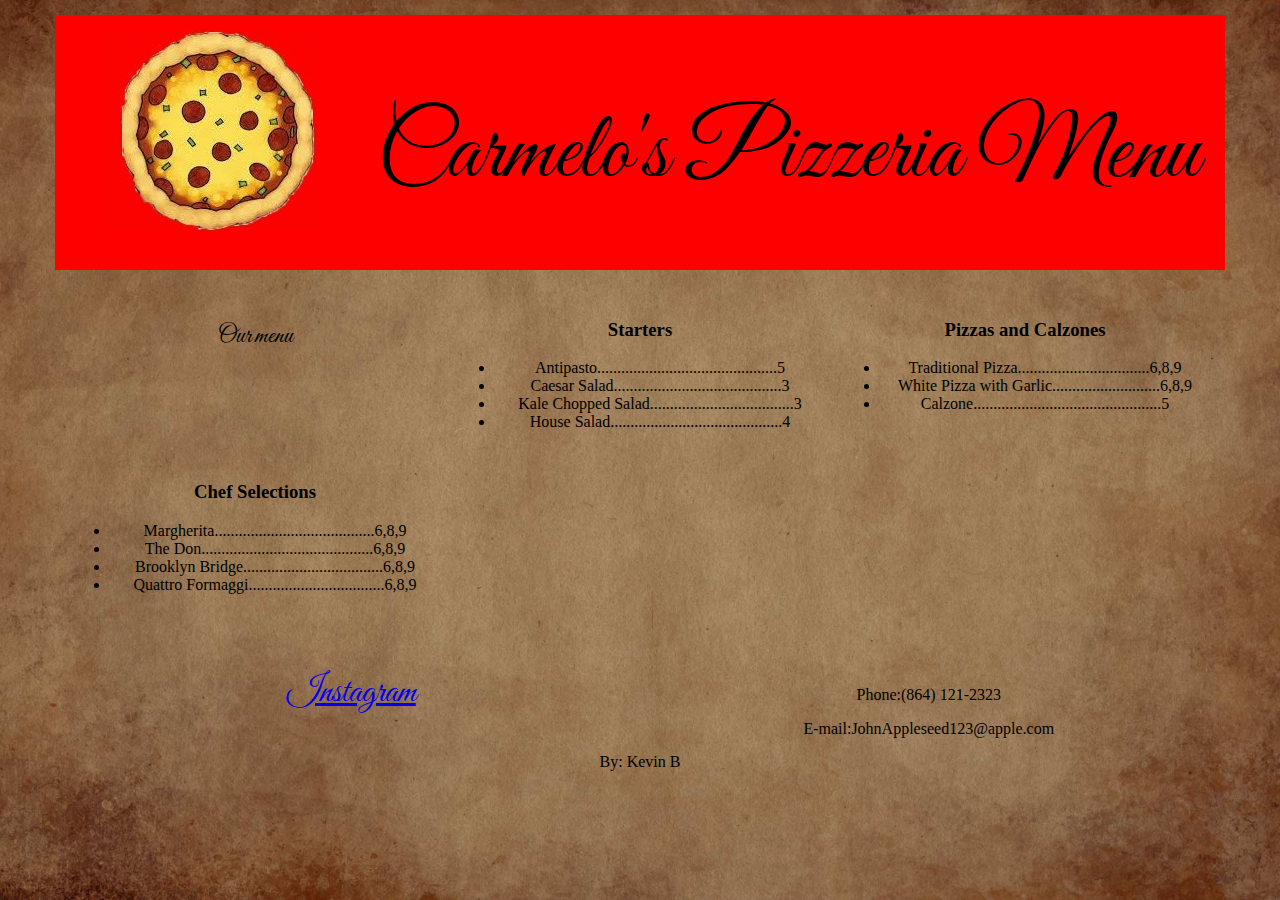
==== menu.html @ 0237d3c9 "Add files via upload" ====
<!DOCTYPE html>

<html>
<head>
  <title>Carmelo's Pizzeria Menu</title>
  <link href="main.css" rel="stylesheet">
  <meta name="viewport" content="width=device-width, initial-scale=1">
  <link href="css/owl.carousel.min.css" rel="stylesheet">
  <link href="css/owl.theme.default.min.css" rel="stylesheet">
  <link rel="shortcut icon" type="image/x-icon" href="img/favicon.ico">
  <link href="https://fonts.googleapis.com/css?family=Great+Vibes" rel="stylesheet">
</head>

<body>

  <div class="container">

    <header>
      <div id="logo">
        <img class="logo" src="img/logo.jpg" alt="Carmelo's Logo">
      </div>
      <div id="name">
        <h1>Carmelo's Pizzeria Menu</h1>
      </div>
    </header>

    <main>
      <h2 class="page-name">Our menu</h2>
      <div id="starters">
        <h3>Starters</h3>
          <ul>
            <li>Antipasto.............................................5</li>
            <li>Caesar Salad..........................................3</li>
            <li>Kale Chopped Salad....................................3</li>
            <li>House Salad...........................................4</li>
          </ul>
      </div>

      <div id="pizzas">
        <h3>Pizzas and Calzones</h3>
          <ul>
            <li>Traditional Pizza.................................6,8,9</li>
            <li>White Pizza with Garlic...........................6,8,9</li>
            <li>Calzone...............................................5</li>
          </ul>
      </div>

      <div id="chef">
        <h3>Chef Selections</h3>
          <ul>
            <li>Margherita........................................6,8,9</li>
            <li>The Don...........................................6,8,9</li>
            <li>Brooklyn Bridge...................................6,8,9</li>
            <li>Quattro Formaggi..................................6,8,9</li>
          </ul>
      </div>

      <div id="own">

      </div>

      <div id="desserts">

      </div>

      <div id="drinks">

      </div>
    </main>

    <footer>
      <div id="social"><a href="http://www.instagram.com">Instagram</a></div>
      <div id="contact"><p>Phone:(864) 121-2323</p> E-mail:JohnAppleseed123@apple.com</div>
      <div id="credits">By: Kevin B</div>
    </footer>

  </div>

  <!-- first load jquery -->
  <script src="https://code.jquery.com/jquery-3.3.1.min.js"></script>

  <!-- owl carousel stuff -->
  <script src="js/owl.carousel.min.js"></script>
  <script>
    $(document).ready(function(){
      $('.owl-carousel').owlCarousel({
          autoplay: true,
          autoplayHoverPause: true,
          autoplayTimeout: 2500,
          dots: true,
          items: 2,
          loop: true,
          margin: 10,
          nav: false
      })
    });
  </script>



</body>
</html>
---- main.css ----
/* Color Palette
  White: #ffffff;
  Black: #000000;
  Medium Gray: #999999;
  Light Gray: #dddddd;
  Light blue: #99ffff;
*/


/*********** Begin Layout Styles ***********/
body {
  background-image: url("img/background.jpg");
  background-size: cover;
  background-attachment: fixed;
  background-repeat: no-repeat;
  background-position: center center;

}

div.container {
  margin-left: auto;
  margin-right: auto;
  max-width: 1200px; /* disable this line if you want full-width layouts */
}

header, main, footer {
  padding: 15px;
  margin: 15px;
}

/* phones (base layout is mobile-first) */
header {
  /*border: 3px solid #990000; /* disable this line once layout works */
  display: grid;
  background-color: #ff0000;
  background-repeat: no-repeat;
  grid-column-gap: 15px;
  grid-row-gap: 15px;
  grid-template-columns: 1fr;
  grid-template-areas:
    "logo"
    "name";
}

main {
  /*border: 3px solid #009900; /* disable this line once layout works */
  display: grid;
  grid-column-gap: 15px;
  grid-row-gap: 15px;
  grid-template-columns: 1fr;
  grid-template-areas:
    "carousel"
    "menu"
    "hours"
    "map"
    "form";
}

footer {
  /*border: 3px solid #000099; /* disable this line once layout works */
  display: grid;
  grid-column-gap: 15px;
  grid-row-gap: 15px;
  grid-template-columns: 1fr;
  grid-template-areas:
    "social"
    "contact"
    "credits";
}

/* tablets and small laptops */
@media (min-width: 600px) {

  header {
    grid-template-columns: 1fr 2fr;
    grid-template-areas:
      "logo name";
  }

  main {
    grid-template-columns: 1fr 1fr 1fr;
    grid-template-areas:
      "carousel carousel carousel"
      "map map map"
      "hours menu form";
  }

  footer {
    grid-template-columns: 1fr 1fr 1fr;
    grid-template-areas:
    "social contact credits";
  }
}

/* desktops */
@media (min-width: 900px) {
  header {
    height: 225px;
    grid-template-columns: 1fr 3fr;
    grid-template-areas:
      "logo name";
  }

  main {
    grid-template-columns: 1fr 1fr 1fr;
    grid-template-areas:
      "carousel carousel carousel"
      "menu map form"
      "hours map form";
  }

  footer {
    grid-template-columns: 1fr 1fr;
    grid-template-areas:
    "social contact"
    "credits credits";
  }
}

div {
  /* border: 1px solid #999999; disable this line once layout works */
  text-align: center; /* disable this line once layout works */
}

main div {
     /*min-height: 80px; disable this line once layout works */
}

div#logo {
  grid-area: logo;
}

div#name {
  grid-area: name;
}

div#carousel {
  grid-area: carousel;
  overflow: hidden;
}

div#menu {
  grid-area: menu;
}

div#hours {
  grid-area: hours;
  margin-left: auto;
  margin-right: auto;

}

div#map {
  grid-area: map;
}

div#form {
  grid-area: form;
}

div#social {
  grid-area: social;
}

div#contact {
  grid-area: contact;
}

div#credits {
  grid-area: credits;
}


/*********** End Layout Styles ***********/


/*********** Begin Content Styles ***********/

/* Headings */
h1 {
  font-family: 'Great Vibes', cursive;
  font-size: 96px;
  font-weight: normal;
}

h2 {
  font-size: 25px;
  font-family: 'Great Vibes', cursive;
  font-weight: normal;
}

h3 {

}

h4 {

}

h5 {

}

h6 {

}

/* Paragraphs and lists */

p {

}

}

ol {

}

ul {

}

li {

}

/* tables */

table {

}

caption {

}

tr {

}

th {

}

td {

}

/* images */
img {
  max-width: 100%;
}

img.logo {
  max-width: 100%;
}

iframe {
  max-width: 100%;
  max-height: 100%;
}

/* links */

a:link {
  font-size: 36px;
  font-family: 'Great Vibes', cursive;
}

a:visited {

}

a:hover {

}

a:active {

}

/* forms */



/*********** End Content Styles ***********/
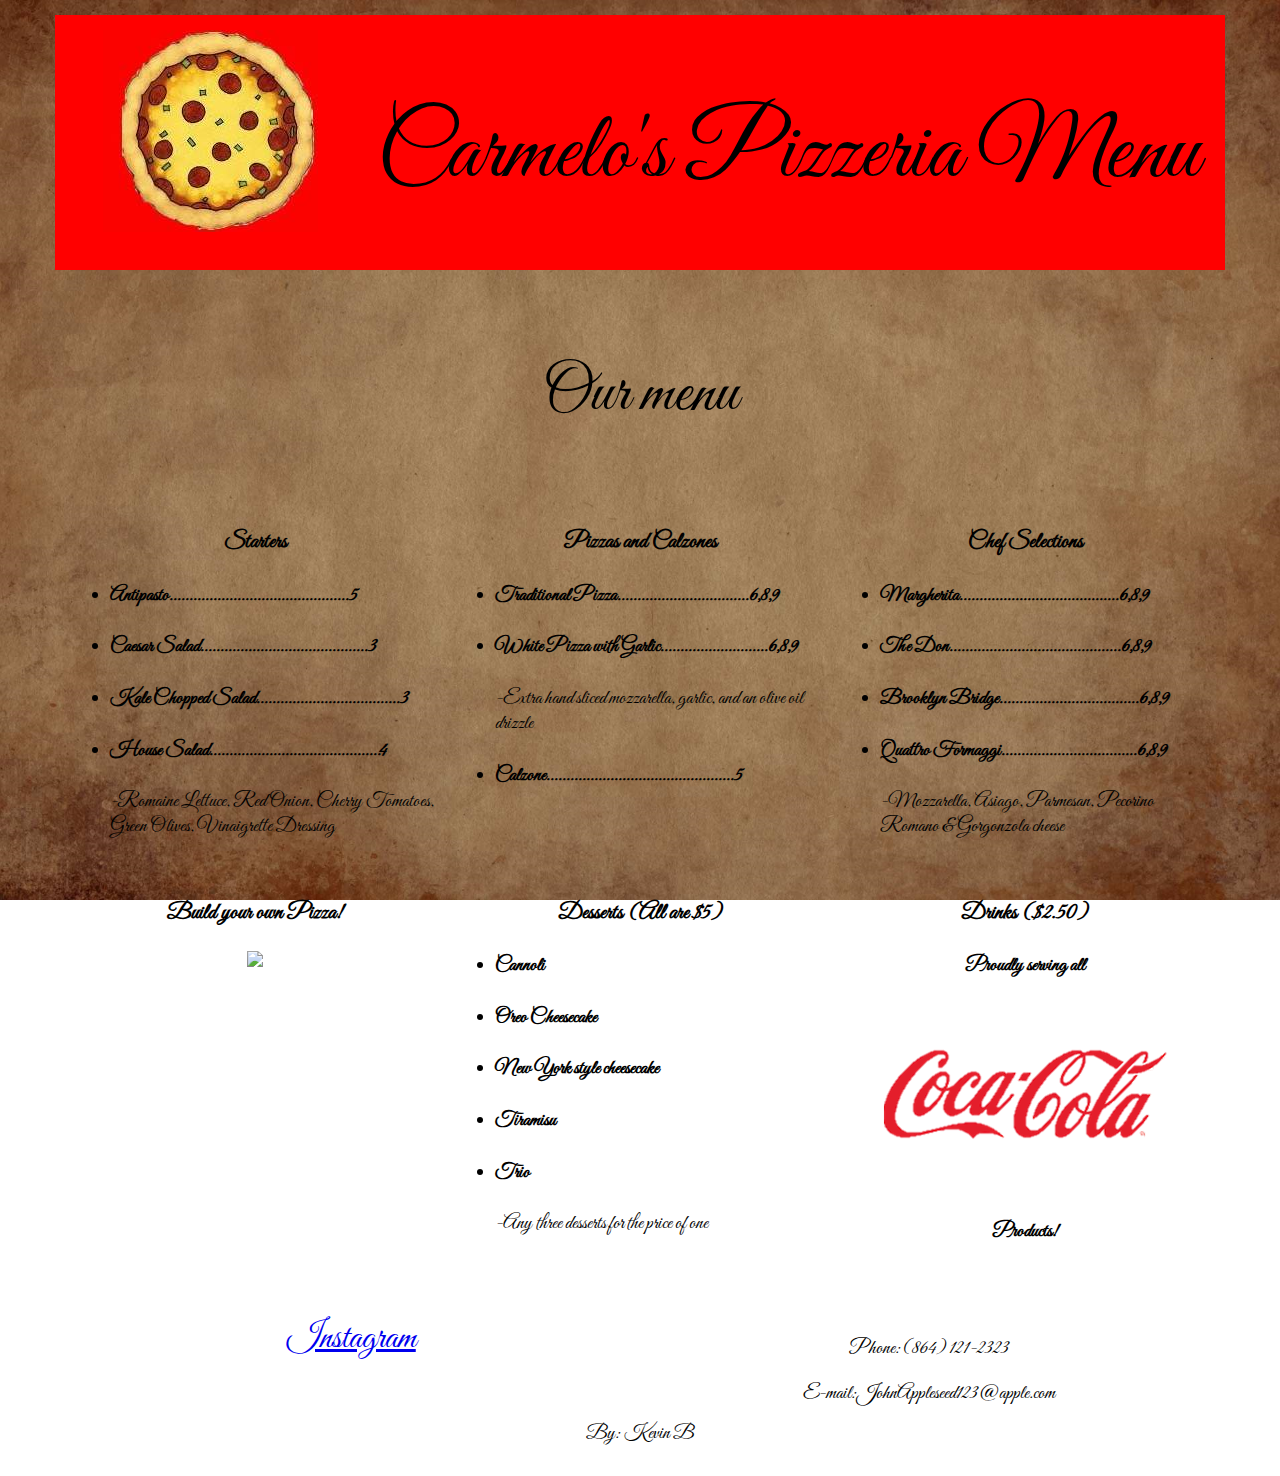
==== commit 2b5766a2: "Add files via upload" ====
--- a/menu.html
+++ b/menu.html
@@ -17,7 +17,7 @@
 
     <header>
       <div id="logo">
-        <img class="logo" src="img/logo.jpg" alt="Carmelo's Logo">
+        <a href="https://kburke4251.github.io/carmelos-pizzeria/"><img class="logo" src="img/logo.jpg" alt="Carmelo's Logo"></a>
       </div>
       <div id="name">
         <h1>Carmelo's Pizzeria Menu</h1>
@@ -29,42 +29,62 @@
       <div id="starters">
         <h3>Starters</h3>
           <ul>
-            <li>Antipasto.............................................5</li>
-            <li>Caesar Salad..........................................3</li>
-            <li>Kale Chopped Salad....................................3</li>
-            <li>House Salad...........................................4</li>
+            <li><h4>Antipasto.............................................5</h4></li>
+            <li><h4>Caesar Salad..........................................3</h4></li>
+            <li><h4>Kale Chopped Salad....................................3</h4></li>
+            <li>
+              <h4>House Salad...........................................4</h4>
+                <p>-Romaine Lettuce, Red Onion, Cherry Tomatoes, Green Olives, Vinaigrette Dressing</p>
+            </li>
           </ul>
       </div>
 
       <div id="pizzas">
         <h3>Pizzas and Calzones</h3>
           <ul>
-            <li>Traditional Pizza.................................6,8,9</li>
-            <li>White Pizza with Garlic...........................6,8,9</li>
-            <li>Calzone...............................................5</li>
+            <li><h4>Traditional Pizza.................................6,8,9</h4></li>
+            <li>
+              <h4>White Pizza with Garlic...........................6,8,9</h4>
+                <p>-Extra hand sliced mozzarella, garlic, and an olive oil drizzle</p>
+            </li>
+            <li><h4>Calzone...............................................5</h4></li>
           </ul>
       </div>
 
       <div id="chef">
         <h3>Chef Selections</h3>
           <ul>
-            <li>Margherita........................................6,8,9</li>
-            <li>The Don...........................................6,8,9</li>
-            <li>Brooklyn Bridge...................................6,8,9</li>
-            <li>Quattro Formaggi..................................6,8,9</li>
+            <li><h4>Margherita........................................6,8,9</h4></li>
+            <li><h4>The Don...........................................6,8,9</h4></li>
+            <li><h4>Brooklyn Bridge...................................6,8,9</h4></li>
+            <li><h4>Quattro Formaggi..................................6,8,9</h4>
+            <p>-Mozzarella, Asiago, Parmesan, Pecorino Romano & Gorgonzola cheese</p></li>
           </ul>
       </div>
 
       <div id="own">
-
+        <h3>Build your own Pizza!</h3>
+        <img src="img/build.png" height=250px>
       </div>
 
       <div id="desserts">
-
+        <h3>Desserts (All are $5)</h3>
+        <ul>
+          <li><h4>Cannoli</h4></li>
+          <li><h4>Oreo Cheesecake</h4></li>
+          <li><h4>New York style cheesecake</h4></li>
+          <li><h4>Tiramisu</h4></li>
+          <li><h4>Trio</h4>
+            <p>-Any three desserts for the price of one</p>
+          </li>
+        </ul>
       </div>
 
       <div id="drinks">
-
+        <h3>Drinks ($2.50)</h3>
+          <h4>Proudly serving all</h4>
+          <img src="img/coke.png">
+          <h4>Products!</h4>
       </div>
     </main>
 
--- a/main.css
+++ b/main.css
@@ -14,6 +14,8 @@
   background-attachment: fixed;
   background-repeat: no-repeat;
   background-position: center center;
+  font-family: 'Great Vibes', cursive;
+  font-size: 20px;
 
 }
 
@@ -90,6 +92,10 @@
     grid-template-areas:
     "social contact credits";
   }
+
+  h2.page-name {
+    grid-column: span 3;
+  }
 }
 
 /* desktops */
@@ -115,6 +121,11 @@
     "social contact"
     "credits credits";
   }
+
+  h2.page-name {
+    grid-column: span 3;
+    font-size: 65px;
+  }
 }
 
 div {
@@ -218,7 +229,7 @@
 }
 
 ul {
-
+  text-align: left;
 }
 
 li {
